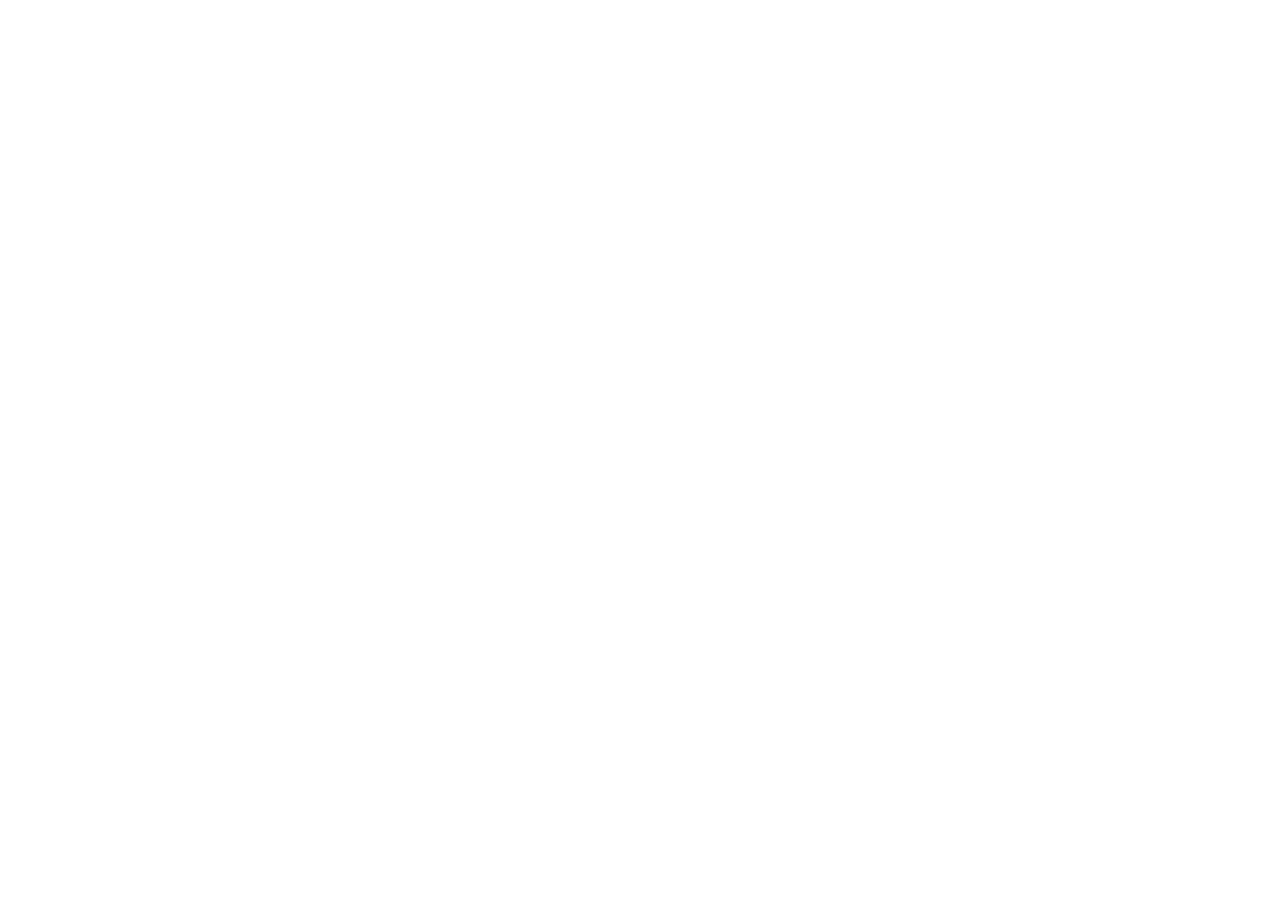
==== dom3.html @ f00847ef "configuration" ====
<!DOCTYPE html>
<html lang="en">
<head>
    <meta charset="UTF-8">
    <meta name="viewport" content="width=device-width, initial-scale=1.0">
    <title>Dom-task9</title>
    <link rel="stylesheet" href="./dom3task.css">
</head>
<body>
    

    <script src="./dom.js"></script>
</body>
</html>
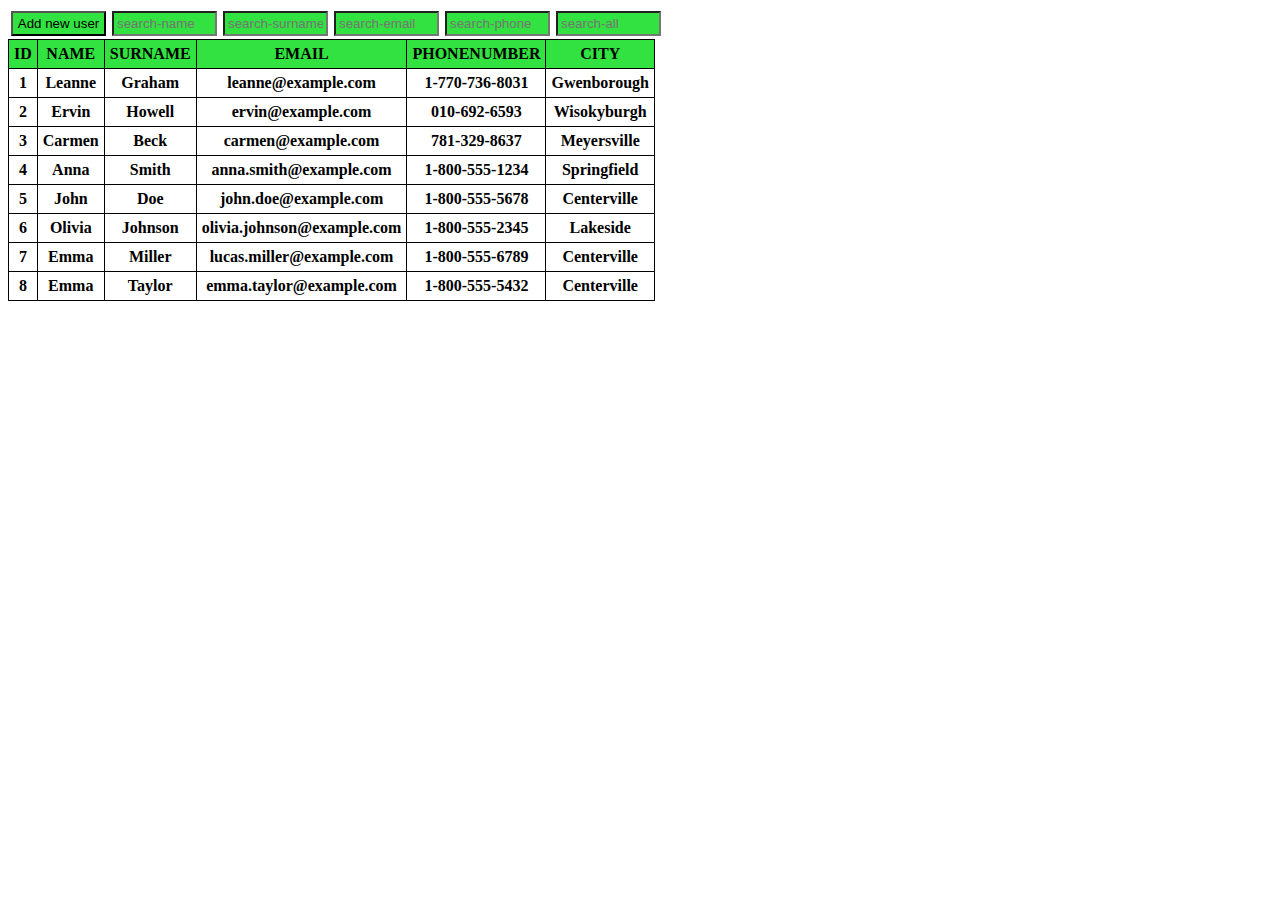
==== commit 46f8b866: "MODİFİED" ====
--- a/dom3.html
+++ b/dom3.html
@@ -4,11 +4,25 @@
     <meta charset="UTF-8">
     <meta name="viewport" content="width=device-width, initial-scale=1.0">
     <title>Dom-task9</title>
-    <link rel="stylesheet" href="./dom3task.css">
+    <link rel="stylesheet" href="./dom3.css">
 </head>
 <body>
-    
+    <div class="buttons">
+    <button  id="newbtn" >Add new user</button>
+    <input type="text" placeholder="search-name" id="search-name" >
+    <input type="text" placeholder="search-surname" id="search-surname">
+    <input type="text" placeholder="search-email" id="search-email">
+    <input type="text" placeholder="search-phone" id="search-phone">
+    <input type="text" placeholder="search-all" id="search-all">
+     </div>
+    <table >
+        <thead>
+          <tr id="tableHead"></tr>
+        </thead>
+        <tbody id="tableBody"></tbody >
+      </table>
 
-    <script src="./dom.js"></script>
+
+    <script src="./dom3.js"></script>
 </body>
 </html>
--- a/dom3.css
+++ b/dom3.css
@@ -0,0 +1,23 @@
+
+#tableHead{background-color: rgb(49, 226, 64);}
+    table,thead,tr,th{
+    padding: 5px;
+    border: 1px solid;
+    border-collapse:collapse ;
+    }
+    .buttons{width: 800px;
+        display: flex;
+        flex-wrap: wrap;
+        color: black;
+    }
+    button,input{
+        width: 95px;
+        padding: 3px;
+        margin: 3px;
+        background-color: rgb(49, 226, 64);
+        cursor: pointer;
+        
+    }
+    button:hover, input:hover{
+        background-color: #dfecde;
+    }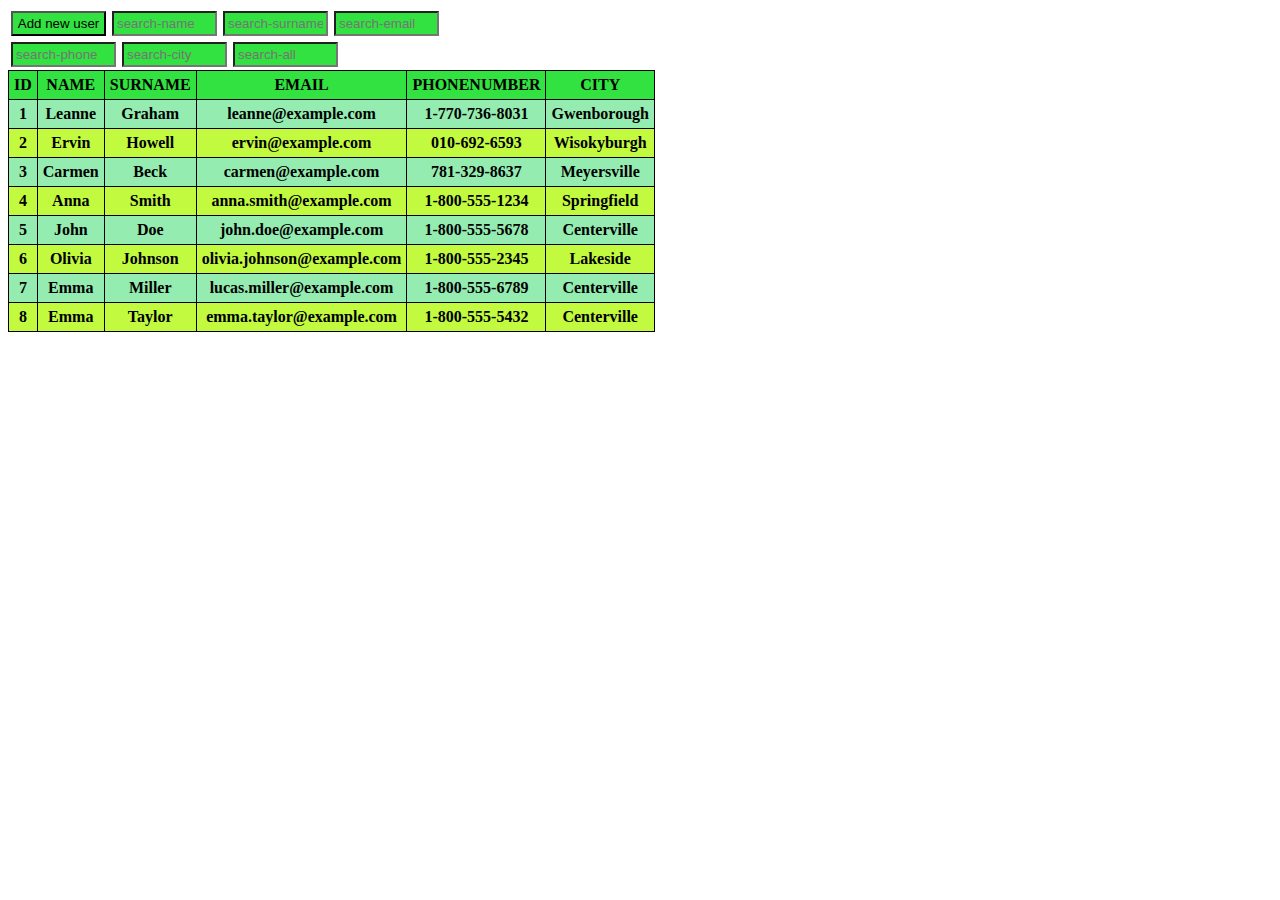
==== commit 0c8b2921: "search and add js codding" ====
--- a/dom3.html
+++ b/dom3.html
@@ -12,8 +12,9 @@
     <input type="text" placeholder="search-name" id="search-name" >
     <input type="text" placeholder="search-surname" id="search-surname">
     <input type="text" placeholder="search-email" id="search-email">
-    <input type="text" placeholder="search-phone" id="search-phone">
-    <input type="text" placeholder="search-all" id="search-all">
+    <input type="text" placeholder="search-phone" id="search-phonenumber">
+    <input type="text" placeholder="search-city" id="search-city">
+    <input type="text" placeholder="search-all" id="search">
      </div>
     <table >
         <thead>
--- a/dom3.css
+++ b/dom3.css
@@ -5,7 +5,7 @@
     border: 1px solid;
     border-collapse:collapse ;
     }
-    .buttons{width: 800px;
+    .buttons{width: 450px;
         display: flex;
         flex-wrap: wrap;
         color: black;
@@ -20,4 +20,6 @@
     }
     button:hover, input:hover{
         background-color: #dfecde;
-    }+    }
+    .even{background-color: rgb(148, 236, 177);}
+    .odd{background-color: rgb(194, 250, 63);}